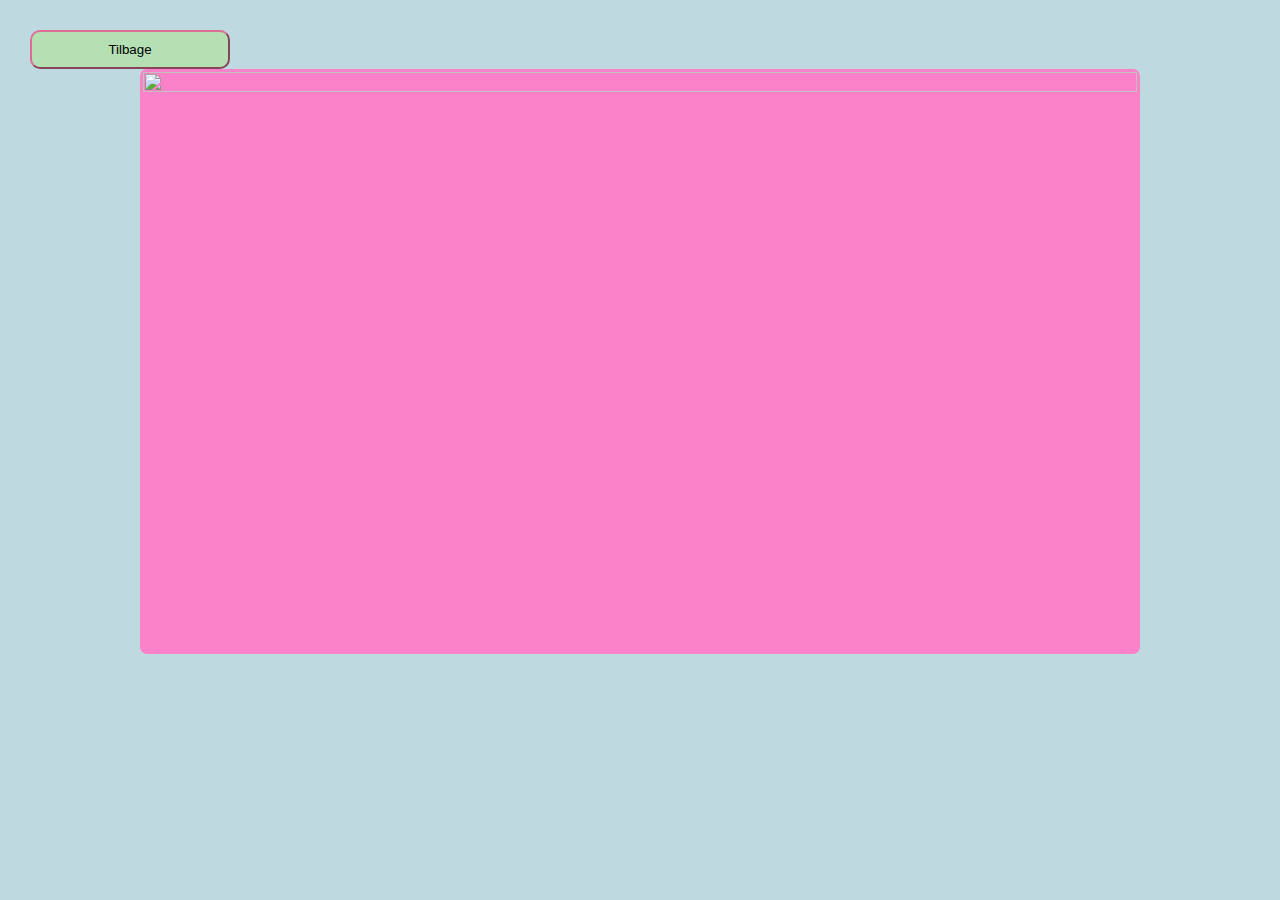
==== url-singleview.html @ 435c050f "first commit" ====
<!DOCTYPE html>
<html lang="en">
  <head>
    <meta charset="UTF-8" />
    <meta http-equiv="X-UA-Compatible" content="IE=edge" />
    <meta name="viewport" content="width=device-width, initial-scale=1.0" />
    <title>singleview</title>
    <link rel="stylesheet" href="alle.css" />
  </head>

  <body>
    <main>
      <button>Tilbage</button>
      <article class="article article-single">
        <img src="" alt="" class="billede stor" />
        <h2 class="navn"></h2>
        <p class="kortbeskrivelse"></p>
        <p class="langbeskrivelse"></p>
        <p class="pris"></p>
      </article>
    </main>

    <script>
      const urlParams = new URLSearchParams(window.location.search);
      const id = urlParams.get("id");
      let menu;
      console.log({ id });
      let ret;

      const url = `https://babushka-dd8a.restdb.io/rest/menu/${id}`;
      const options = {
        headers: {
          "x-apikey": "600ec2fb1346a1524ff12de4",
        },
      };

      async function hentData() {
        const respons = await fetch(url, options);
        menu = await respons.json();
        console.log(menu);
        vis();
      }

      function vis() {
        document.querySelector(".navn").textContent = menu.navn;
        document.querySelector(".langbeskrivelse").textContent =
          menu.langbeskrivelse;
        document.querySelector(
          ".billede"
        ).src = `billeder/${menu.billednavn}-md.jpg`;
      }

      //   visRetter();

      document.querySelector("button").addEventListener("click", () => {
        history.back();
      });

      hentData();
    </script>
  </body>
</html>
---- alle.css ----
* {
  box-sizing: border-box;
}

body {
  font-family: "Trebuchet MS", "Lucida Sans Unicode", "Lucida Grande",
    "Lucida Sans", Arial, sans-serif;
  margin: 30px;
  background-color: rgb(190, 217, 224);
  color: rgb(0, 0, 0);
}
body p {
  color: white;
}

body h2 {
  color: white;
}

#splash {
  display: flex;
  justify-content: center;
}

#splash img {
  width: 60%;
  object-fit: contain;
  aspect-ratio: 16/9;
}

button {
  font-family: "Trebuchet MS", "Lucida Sans Unicode", "Lucida Grande",
    "Lucida Sans", Arial, sans-serif;
  width: 100%;
  min-width: 100px;
  max-width: 200px;
  padding: 10px;
  border-color: palevioletred;
  background-color: rgb(180, 224, 180);
  border-radius: 10px;
}

.valgt {
  color: white;
  background-color: rgb(173, 231, 246);
}

h1 {
  display: flex;
  justify-content: center;
  gap: 10px;
}

nav {
  display: flex;
  justify-content: center;
  gap: 10px;
  flex-wrap: wrap;
}

img {
  width: 100%;
  object-fit: cover;
  aspect-ratio: 1/1;
}

.stor {
  width: 100%;
  aspect-ratio: 16/9;
  object-fit: cover;
}

.container {
  display: grid;
  grid-template-columns: repeat(auto-fill, minmax(200px, 1fr));
  gap: 15px;
}

.article {
  border-style: solid;
  border-color: rgb(251, 130, 201);
  border-radius: 7px;
  background-color: rgb(251, 130, 201);
}

.article-single {
  max-width: 1000px;
  margin: 0 auto;
}

nav {
  display: flex;
  justify-content: center;
  gap: 30px;
  padding-top: 15px;
}

h1 {
  display: flex;
  justify-content: center;
  gap: 10px;
  padding-bottom: 15px;
  font-size: 3.5rem;
}

#modal {
  display: none;
  width: 100vw;
  height: 100vh;
  position: fixed;
  background-color: #fff2f255;
}

#modal article {
  max-width: 300px;
  margin: 2rem auto;
  background-color: whitesmoke;
}

.logo {
  height: 50%;
  display: flex;
  justify-content: center;
}
.logo img {
  width: 50%;
  object-fit: contain;
  aspect-ratio: 16/9;
}
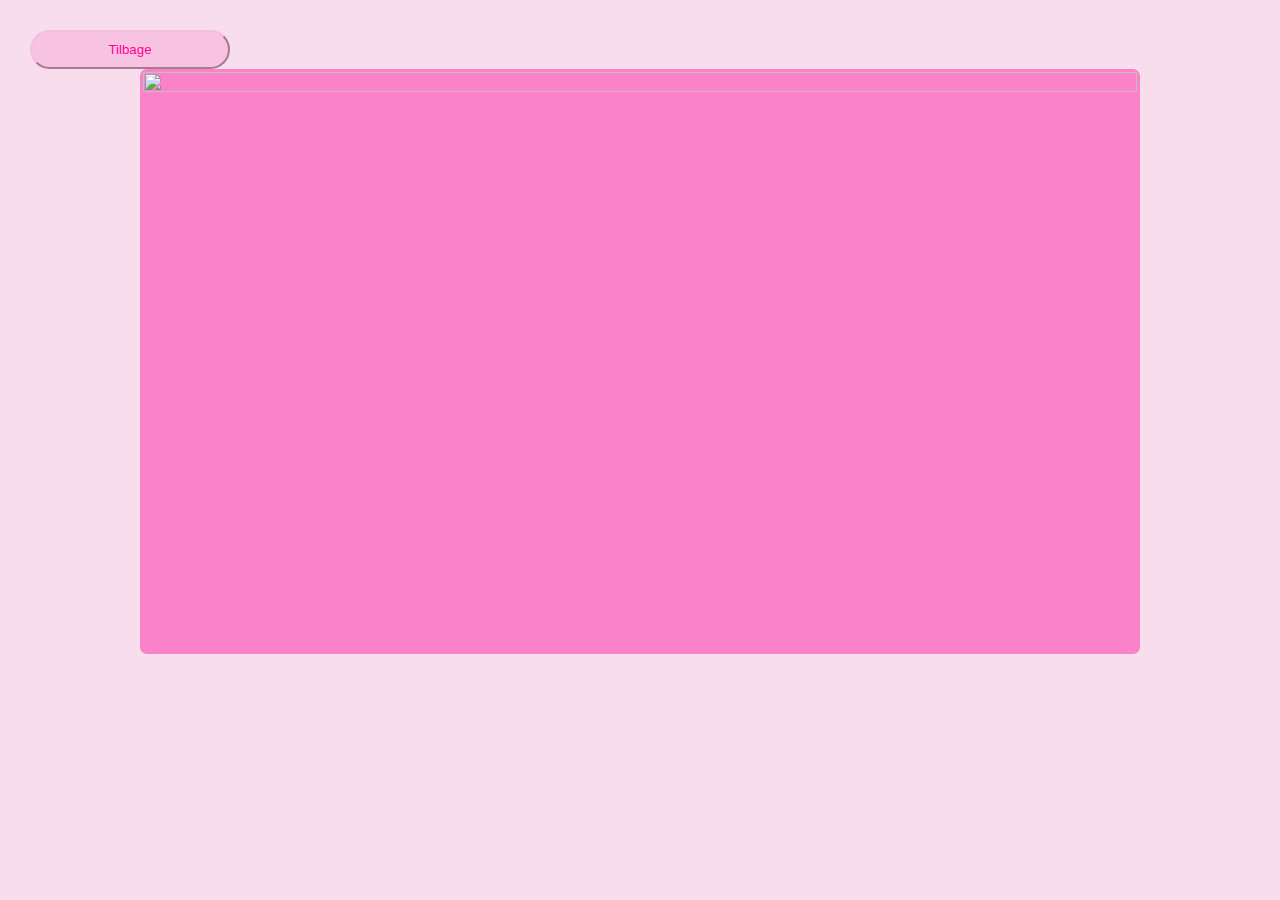
==== commit c6f273bf: "12:12" ====
--- a/url-singleview.html
+++ b/url-singleview.html
@@ -4,7 +4,7 @@
     <meta charset="UTF-8" />
     <meta http-equiv="X-UA-Compatible" content="IE=edge" />
     <meta name="viewport" content="width=device-width, initial-scale=1.0" />
-    <title>singleview</title>
+    <title>🌸bistro babushka🌸</title>
     <link rel="stylesheet" href="alle.css" />
   </head>
 
--- a/alle.css
+++ b/alle.css
@@ -6,8 +6,8 @@
   font-family: "Trebuchet MS", "Lucida Sans Unicode", "Lucida Grande",
     "Lucida Sans", Arial, sans-serif;
   margin: 30px;
-  background-color: rgb(190, 217, 224);
-  color: rgb(0, 0, 0);
+  background-color: rgb(248, 222, 236);
+  color: rgb(255, 39, 147);
 }
 body p {
   color: white;
@@ -35,9 +35,10 @@
   min-width: 100px;
   max-width: 200px;
   padding: 10px;
-  border-color: palevioletred;
-  background-color: rgb(180, 224, 180);
-  border-radius: 10px;
+  border-color: rgb(246, 190, 218);
+  background-color: rgb(248, 195, 226);
+  border-radius: 20px;
+  color: rgb(255, 0, 149);
 }
 
 .valgt {
